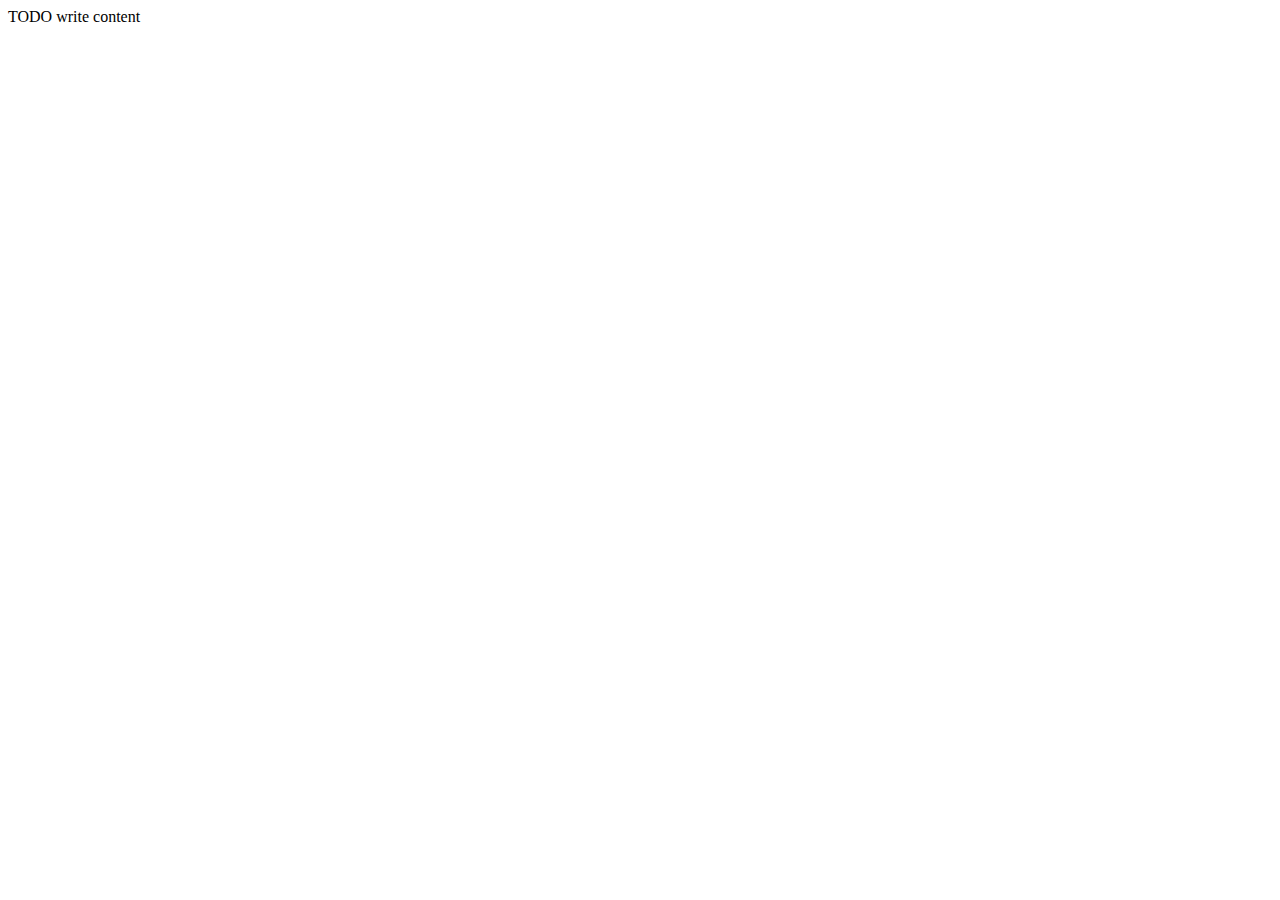
==== CaptureImagesServer/web/index.html @ 4ca3999f "CaptureImageServer" ====
<!--
To change this template, choose Tools | Templates
and open the template in the editor.
-->
<!DOCTYPE html>
<html>
    <head>
        <title></title>
        <meta http-equiv="Content-Type" content="text/html; charset=UTF-8">
    </head>
    <body>
        <div>TODO write content</div>
    </body>
</html>
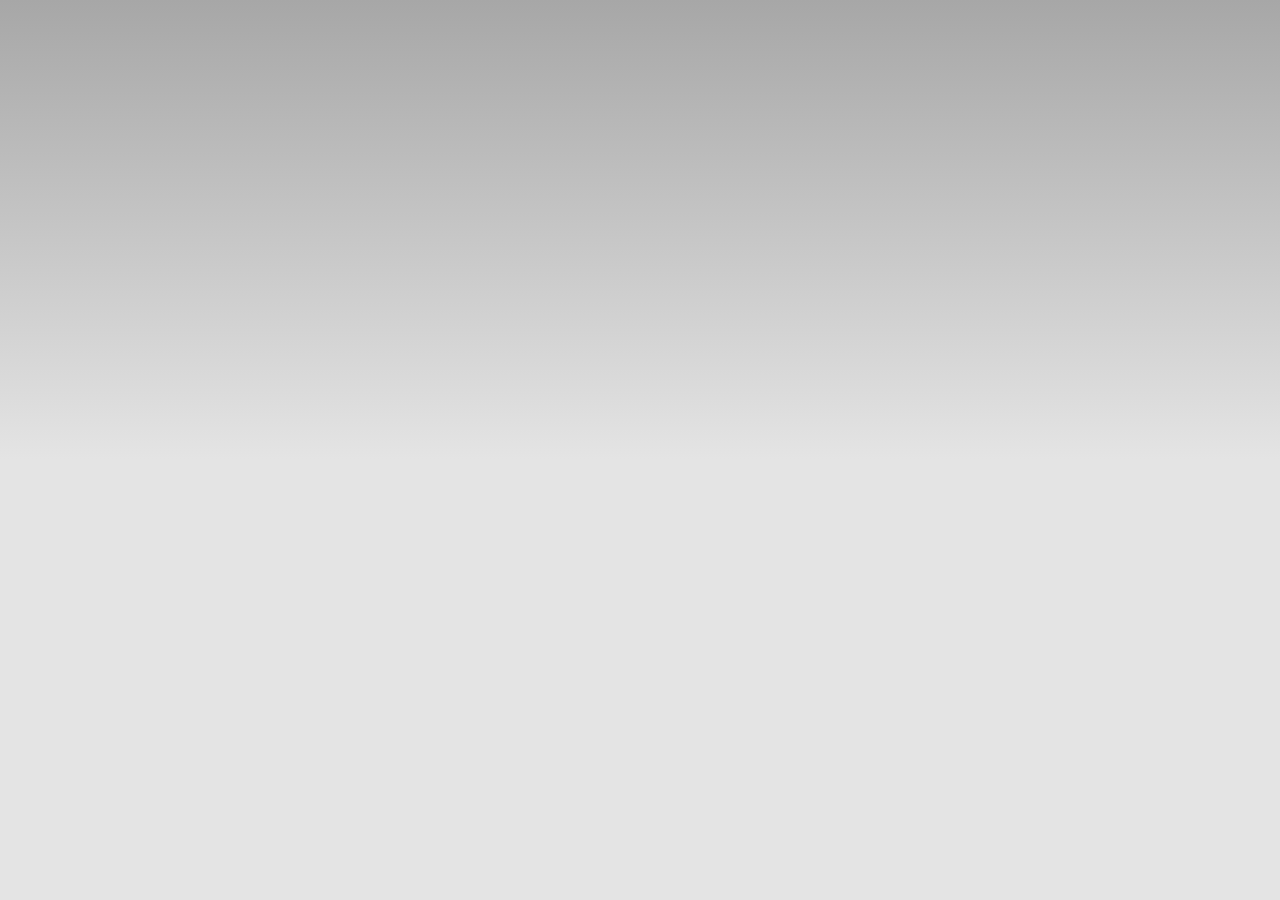
==== commit 2c2942b9: "slideshow" ====
--- a/CaptureImagesServer/web/index.html
+++ b/CaptureImagesServer/web/index.html
@@ -1,14 +1,38 @@
-<!--
-To change this template, choose Tools | Templates
-and open the template in the editor.
--->
-<!DOCTYPE html>
-<html>
-    <head>
-        <title></title>
-        <meta http-equiv="Content-Type" content="text/html; charset=UTF-8">
-    </head>
-    <body>
-        <div>TODO write content</div>
-    </body>
-</html>
+<!DOCTYPE html> 
+<html> 
+    <head> 
+        <meta http-equiv="Content-Type" content="text/html; charset=UTF-8" />
+        <link rel="stylesheet" type="text/css" href="menu.css" />
+        <script type="text/javascript" src="jquery.mobile/jquery-1.8.2.min.js"></script>
+        <script src="jquery.mobile/modernizr.custom.min.js"></script>
+
+        <script type="text/javascript">
+
+            setInterval(function() {
+                getImage();
+            }, 5000);
+            
+            function getData() {
+                console.log("retrieving data from server ");
+                var url = "http://localhost:8080/CaptureImagesServer/GetImageNames";
+
+                $.getJSON(url, function(inData) {
+                    
+                    $.each(inData, function(i, item) {
+                        alert(item);
+                    });
+                    });
+            }
+
+            $(document).ready(function() {
+                getImage();
+            });
+
+        </script>
+
+    </head> 
+
+    <body style="background-color: rgb(170,198,222);"> 
+        <img id="image"/>
+</body>
+</html>--- a/CaptureImagesServer/web/menu.css
+++ b/CaptureImagesServer/web/menu.css
@@ -0,0 +1,115 @@
+/*
+ * Licensed to the Apache Software Foundation (ASF) under one
+ * or more contributor license agreements.  See the NOTICE file
+ * distributed with this work for additional information
+ * regarding copyright ownership.  The ASF licenses this file
+ * to you under the Apache License, Version 2.0 (the
+ * "License"); you may not use this file except in compliance
+ * with the License.  You may obtain a copy of the License at
+ *
+ * http://www.apache.org/licenses/LICENSE-2.0
+ *
+ * Unless required by applicable law or agreed to in writing,
+ * software distributed under the License is distributed on an
+ * "AS IS" BASIS, WITHOUT WARRANTIES OR CONDITIONS OF ANY
+ * KIND, either express or implied.  See the License for the
+ * specific language governing permissions and limitations
+ * under the License.
+ */
+* {
+    -webkit-tap-highlight-color: rgba(0,0,0,0); /* make transparent link selection, adjust last value opacity 0 to 1.0 */
+}
+
+body {
+    -webkit-touch-callout: none;                /* prevent callout to copy image, etc when tap to hold */
+    -webkit-text-size-adjust: none;             /* prevent webkit from resizing text to fit */
+    -webkit-user-select: none;                  /* prevent copy paste, to allow, change 'none' to 'text' */
+    background-color:#E4E4E4;
+    background-image:linear-gradient(top, #A7A7A7 0%, #E4E4E4 51%);
+    background-image:-webkit-linear-gradient(top, #A7A7A7 0%, #E4E4E4 51%);
+    background-image:-ms-linear-gradient(top, #A7A7A7 0%, #E4E4E4 51%);
+    background-image:-webkit-gradient(
+        linear,
+        left top,
+        left bottom,
+        color-stop(0, #A7A7A7),
+        color-stop(0.51, #E4E4E4)
+    );
+    background-attachment:fixed;
+    font-family:'HelveticaNeue-Light', 'HelveticaNeue', Helvetica, Arial, sans-serif;
+    font-size:12px;
+    height:100%;
+    margin:0px;
+    padding:0px;
+    text-transform:uppercase;
+    width:100%;
+}
+
+/* Portrait layout (default) */
+.app {
+    background:url(../img/logo.png) no-repeat center top; /* 170px x 200px */
+    position:absolute;             /* position in the center of the screen */
+    left:50%;
+    top:50%;
+    height:50px;                   /* text area height */
+    width:225px;                   /* text area width */
+    text-align:center;
+    padding:180px 0px 0px 0px;     /* image height is 200px (bottom 20px are overlapped with text) */
+    margin:-115px 0px 0px -112px;  /* offset vertical: half of image height and text area height */
+                                   /* offset horizontal: half of text area width */
+}
+
+/* Landscape layout (with min-width) */
+@media screen and (min-aspect-ratio: 1/1) and (min-width:400px) {
+    .app {
+        background-position:left center;
+        padding:75px 0px 75px 170px;  /* padding-top + padding-bottom + text area = image height */
+        margin:-90px 0px 0px -198px;  /* offset vertical: half of image height */
+                                      /* offset horizontal: half of image width and text area width */
+    }
+}
+
+h1 {
+    font-size:24px;
+    font-weight:normal;
+    margin:0px;
+    overflow:visible;
+    padding:0px;
+    text-align:center;
+}
+
+.event {
+    border-radius:4px;
+    -webkit-border-radius:4px;
+    color:#FFFFFF;
+    font-size:12px;
+    margin:0px 30px;
+    padding:2px 0px;
+}
+
+.event.listening {
+    background-color:#333333;
+    display:block;
+}
+
+.event.received {
+    background-color:#4B946A;
+    display:none;
+}
+
+@keyframes fade {
+    from { opacity: 1.0; }
+    50% { opacity: 0.4; }
+    to { opacity: 1.0; }
+}
+ 
+@-webkit-keyframes fade {
+    from { opacity: 1.0; }
+    50% { opacity: 0.4; }
+    to { opacity: 1.0; }
+}
+ 
+.blink {
+    animation:fade 3000ms infinite;
+    -webkit-animation:fade 3000ms infinite;
+}
